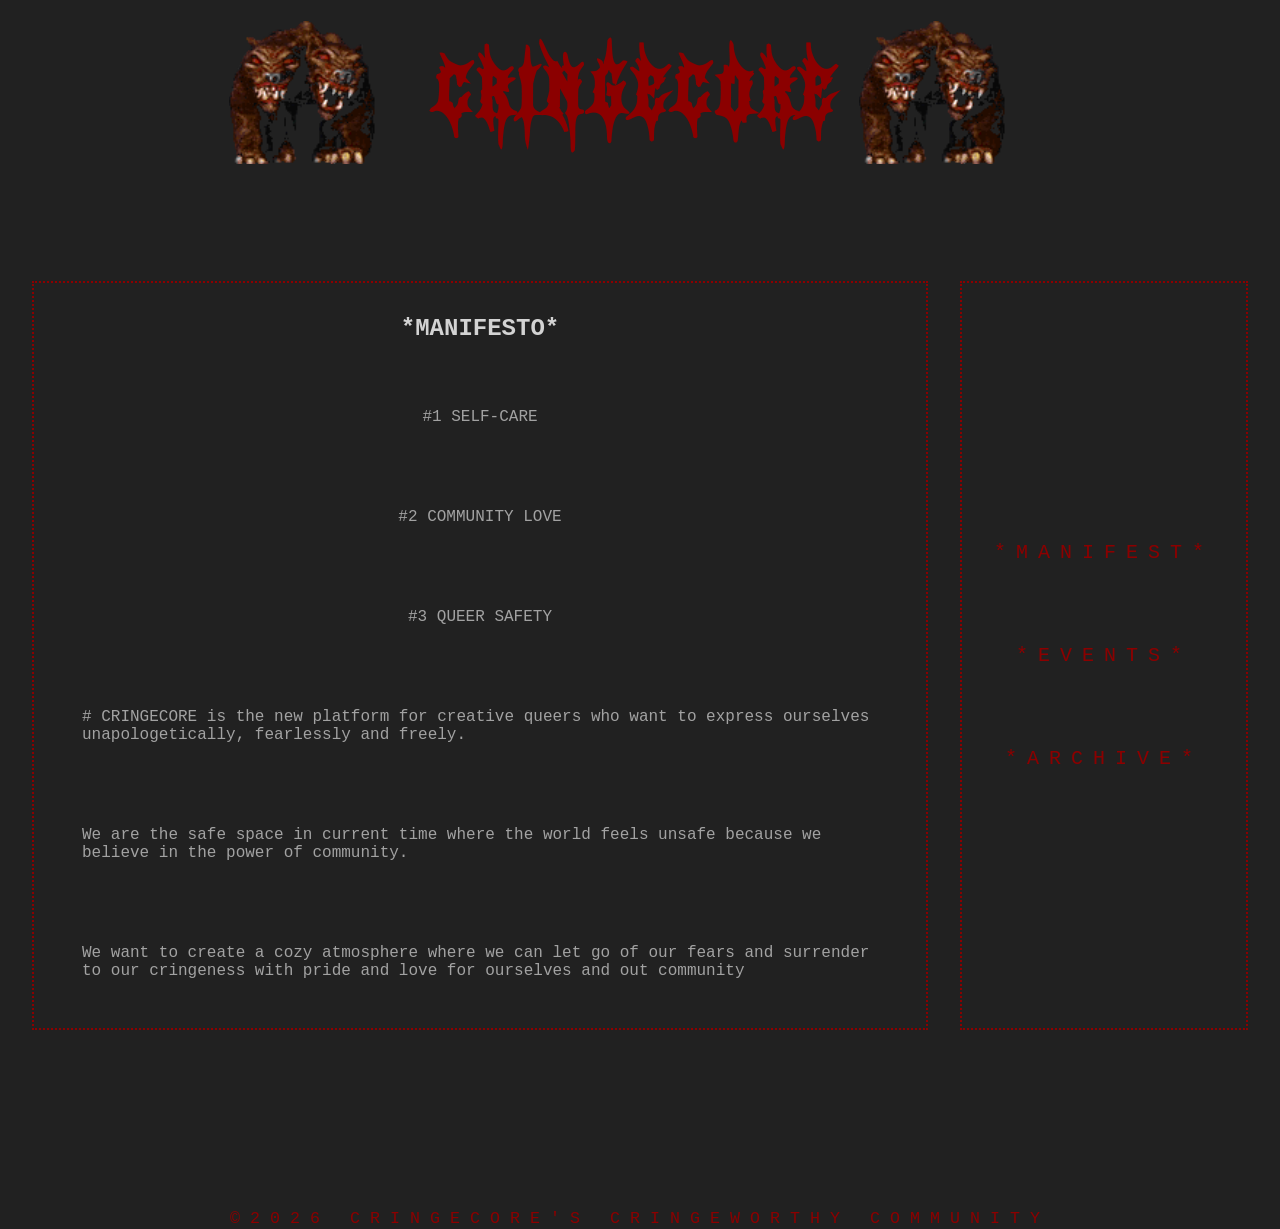
==== manifest.html @ 50281797 "Styling + added manifest page + new graphics" ====
<!doctype html>
<html lang="en">
  <head>
    <meta charset="utf-8" />
    <meta name="viewport" content="width=device-width, initial-scale=1" />
    <title>CRINGECORE</title>
    <link rel="stylesheet" href="style.css" type="text/css" media="screen" />
    <link rel="stylesheet" href="base.css" type="text/css" media="screen" />
  </head>

  <body>
    <header>
      <div class="header-con">
        <img src="img/gifs/2head-wolf.gif" alt="" />
        <h1>CRINGECORE</h1>
        <img src="img/gifs/2head-wolf.gif" alt="" />
      </div>
    </header>

    <main>
      <aside class="menu">
        <a href="manifest.html">*MANIFEST*</a>
        <a href="index.html">*EVENTS*</a>
        <a href="index.html">*ARCHIVE*</a>
      </aside>

      <section class="manifest">
        <h2>*MANIFESTO*</h2>
        <p>#1 SELF-CARE</p>
        <p>#2 COMMUNITY LOVE</p>
        <p>#3 QUEER SAFETY</p>
        <p>
          # CRINGECORE is the new platform for creative queers who want to
          express ourselves unapologetically, fearlessly and freely.
        </p>
        <p>
          We are the safe space in current time where the world feels unsafe
          because we believe in the power of community.
        </p>
        <p>
          We want to create a cozy atmosphere where we can let go of our fears
          and surrender to our cringeness with pride and love for ourselves and
          out community
        </p>
      </section>
    </main>

    <footer>
      <a href="https://plainspace.org/EhLYxoAa-hg9Y3RP9Ch1Qv/join">
        <small>©2026 CRINGECORE'S CRINGEWORTHY COMMUNITY </small>
      </a>
    </footer>
  </body>
</html>
---- style.css ----
@font-face {
  font-family: 'Morveth';
  src: url('fonts/Morveth.ttf') format('truetype');
  font-display: swap;
}

.menu {
  a {
    padding: 1rem;
    margin: 1rem;
  }
}

.header-con {
  display: flex;
  align-items: center;
  justify-content: center;
  img {
    height: auto;
    width: clamp(60px, 15vw, 200px);
    flex-shrink: 0;
  }
}

header, h1 {
  font-size: 100px;
  color: darkred;
  padding: 1rem;
  animation: colorFade 3s infinite alternate;
}

@keyframes colorFade {
  from { background: orangered; }
  to   { background: #212121; }
}

.events, .manifest {
  display: flex;
  justify-content: center;
  align-items: center;
  gap: 50px;
}

.manifest {
  flex-direction: column;
  margin: 0 auto;
  border: 2px dotted darkred;
  padding: 2rem;
}

.events-con {
  display: flex;
  justify-content: center;
  align-items: center;
  gap: 3rem;
  border: 2px dotted darkred;
  padding: 2rem;
}

.events-img-con {
  position: relative;
  flex: 0 0 35%;
}

.events-img {
  display: block;
  height: 100%;
  width: 100%;
  margin-top: 1rem;
}

#glitter-star {
  position: absolute;
  top: -5%;
  right: 90%;
  width: 20%;
  height: auto;
}

.events-desc{
  text-align: center;
  color: #a2a2a2;
  .events-title{
    text-decoration: underline dotted;
    font-weight: bold;
    color: lightgrey;
  }
}

@media screen and (max-width: 768px) {
  .events-con {
    flex-direction: column;
    gap: 2rem;
  }

  .events-img-con {
    flex: 0 0 auto;       /* reset, since 35% would now mean height */
    width: 80%;
    max-width: 400px;
  }

  .events-desc {
    width: 100%;
  }

  header, h1{
    font-size: 40px;
  }

  header {
    margin-bottom: unset;
  }

 .header-con img {
    height: 2rem;   /* em of the header's 40px font, so it tracks the title */
    width: auto;     /* overrides the desktop clamp() width */
  }
}
---- base.css ----
*{
  box-sizing: border-box;
  margin: 0;
  padding: 0;
}

html,
body {
  font-family: 'Courier New', monospace;
  background-color: #212121;
}
main {
  padding: 2rem;
  display: flex;
  flex-direction: row-reverse;
  gap: 2rem;
  margin: 1rem;
  padding: 1rem;
}

aside {
  display: flex;
  flex-direction: column;
  justify-content: center;
  align-items: center;
  gap: 1rem;
  border: 2px dotted darkred;
}

header {
  display: flex;
  align-items: center;
  justify-content: center;
  max-width: 100%;
  margin-bottom: 5rem;
}

footer {
  display: flex;
  align-items: center;
  justify-content: center;
  gap: 10px;
  margin-top: 10rem;
  position: relative;
  bottom: 0;
  left: 0;
  right: 0;
}

h1 {
  font-family: 'Morveth', 'Courier New', monospace;
  letter-spacing: 1rem;
}

h2,
h3,
h4,
h5,
h6 {
  color: lightgrey;
}

a {
  font-size: 20px;
  color: darkred;
  letter-spacing: 10px;
  text-decoration: none;
  transition: color 0.3s;
}

p {
  margin: 1rem;
  color: #a2a2a2;
}

@media screen and (max-width: 768px) {
  main {
    flex-direction: column;
  }
}
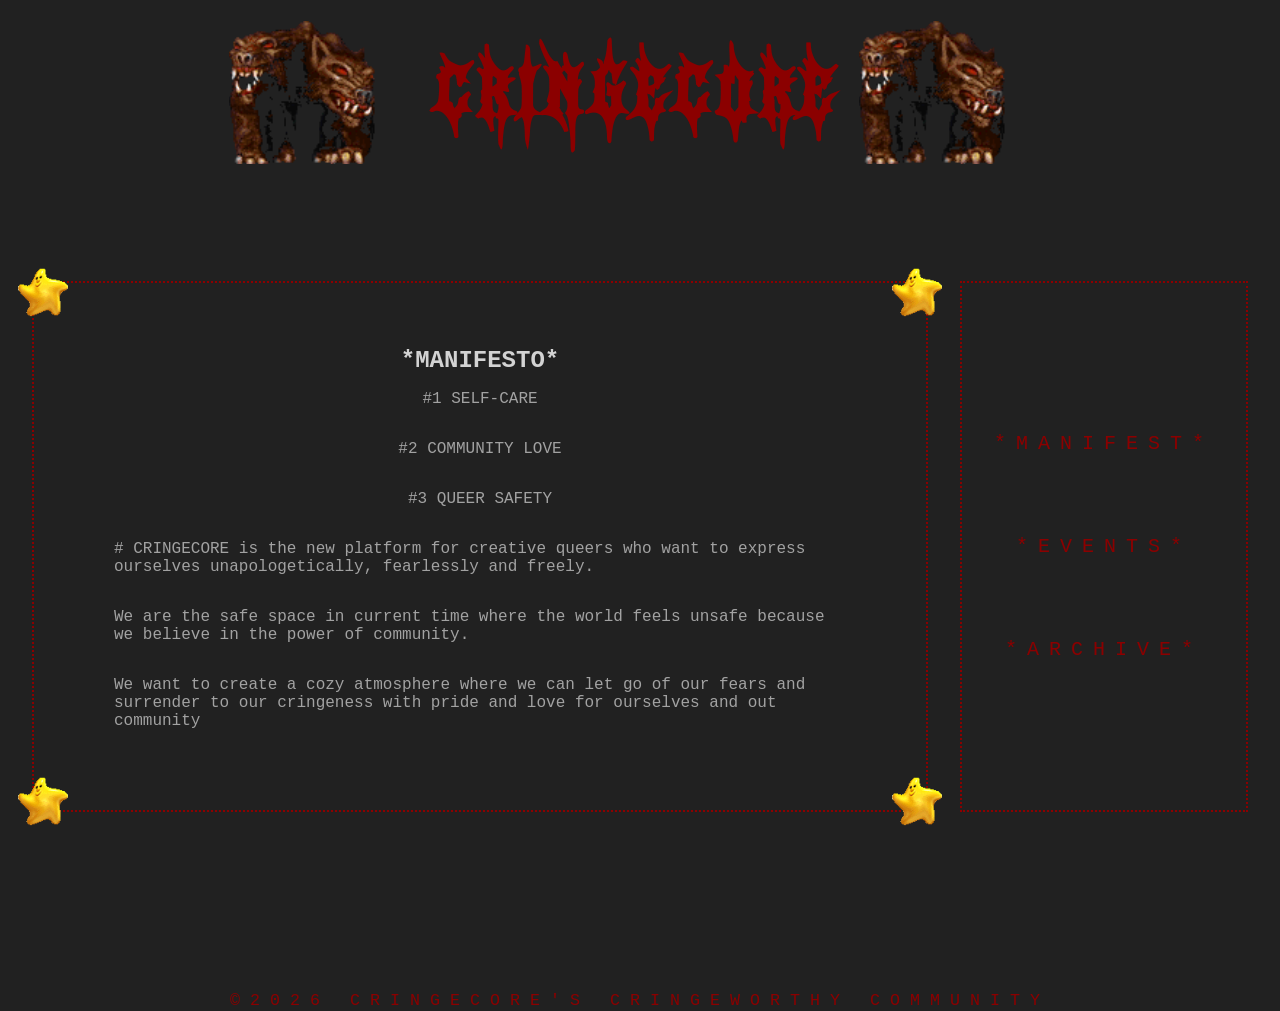
==== commit fc62f535: "further decoration on manifest page + split up files/code (seperation of concers)" ====
--- a/manifest.html
+++ b/manifest.html
@@ -4,7 +4,7 @@
     <meta charset="utf-8" />
     <meta name="viewport" content="width=device-width, initial-scale=1" />
     <title>CRINGECORE</title>
-    <link rel="stylesheet" href="style.css" type="text/css" media="screen" />
+    <link rel="stylesheet" href="manifest.css" type="text/css" media="screen" />
     <link rel="stylesheet" href="base.css" type="text/css" media="screen" />
   </head>
 
@@ -25,6 +25,26 @@
       </aside>
 
       <section class="manifest">
+        <img
+          id="ds-1"
+          src="img/gifs/dancing-star.gif"
+          alt="yellow star dancing"
+        />
+        <img
+          id="ds-2"
+          src="img/gifs/dancing-star.gif"
+          alt="yellow star dancing"
+        />
+        <img
+          id="ds-3"
+          src="img/gifs/dancing-star.gif"
+          alt="yellow star dancing"
+        />
+        <img
+          id="ds-4"
+          src="img/gifs/dancing-star.gif"
+          alt="yellow star dancing"
+        />
         <h2>*MANIFESTO*</h2>
         <p>#1 SELF-CARE</p>
         <p>#2 COMMUNITY LOVE</p>
--- a/manifest.css
+++ b/manifest.css
@@ -0,0 +1,33 @@
+.manifest {
+  position: relative;
+  display: flex;
+  justify-content: center;
+  align-items: center;
+  flex-direction: column;
+  margin: 0 auto;
+  border: 2px dotted darkred;
+  padding: 4rem;
+}
+
+#ds-1, #ds-2, #ds-3, #ds-4 {
+  position: absolute;
+  width: clamp(40px, 8vw, 50px);
+  height: auto;
+}
+
+#ds-1 {
+  top: -1rem;
+  left: -1rem;
+}
+#ds-2 {
+  top: -1rem;
+  right: -1rem;
+}
+#ds-3 {
+  bottom: -1rem;
+  right: -1rem;
+}
+#ds-4 {
+  bottom: -1rem;
+  left: -1rem;
+}
--- a/base.css
+++ b/base.css
@@ -1,3 +1,9 @@
+@font-face {
+  font-family: 'Morveth';
+  src: url('fonts/Morveth.ttf') format('truetype');
+  font-display: swap;
+}
+
 *{
   box-sizing: border-box;
   margin: 0;
@@ -66,6 +72,9 @@
   letter-spacing: 10px;
   text-decoration: none;
   transition: color 0.3s;
+  &:hover {
+    text-decoration: underline;
+  }
 }
 
 p {
@@ -73,8 +82,51 @@
   color: #a2a2a2;
 }
 
+.menu {
+  a {
+    padding: 1rem;
+    margin: 1rem;
+  }
+}
+
+.header-con {
+  display: flex;
+  align-items: center;
+  justify-content: center;
+  img {
+    height: auto;
+    width: clamp(60px, 15vw, 200px);
+    flex-shrink: 0;
+  }
+}
+
+header, h1 {
+  font-size: 100px;
+  color: darkred;
+  padding: 1rem;
+  animation: colorFade 3s infinite alternate;
+}
+
+@keyframes colorFade {
+  from { background: orangered; }
+  to   { background: #212121; }
+}
+
 @media screen and (max-width: 768px) {
   main {
     flex-direction: column;
   }
+
+  header, h1{
+    font-size: 40px;
+  }
+
+  header {
+    margin-bottom: unset;
+  }
+
+ .header-con img {
+    height: 2rem;   /* em of the header's 40px font, so it tracks the title */
+    width: auto;     /* overrides the desktop clamp() width */
+  }
 }
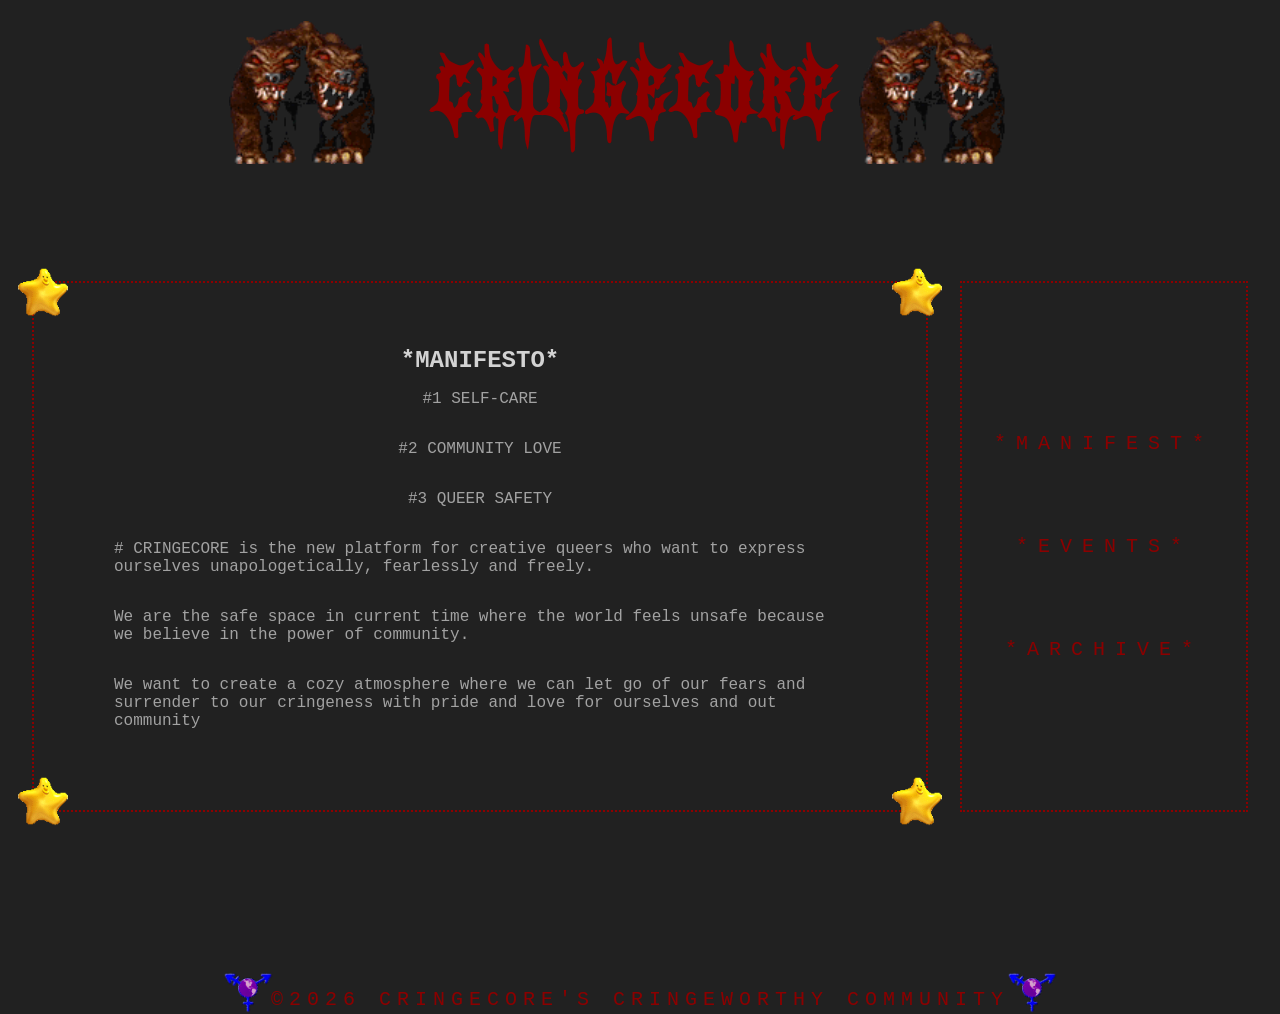
==== commit 49b12fda: "changed some of the graphics + cleaned up code just a smidge" ====
--- a/manifest.html
+++ b/manifest.html
@@ -66,9 +66,13 @@
     </main>
 
     <footer>
-      <a href="https://plainspace.org/EhLYxoAa-hg9Y3RP9Ch1Qv/join">
-        <small>©2026 CRINGECORE'S CRINGEWORTHY COMMUNITY </small>
-      </a>
+      <div class="footer-con">
+        <a href="https://plainspace.org/EhLYxoAa-hg9Y3RP9Ch1Qv/join">
+          <img id="q-1" src="img/gifs/queer.gif" alt="queer pride" />
+          <small>©2026 CRINGECORE'S CRINGEWORTHY COMMUNITY </small>
+          <img id="q-2" src="img/gifs/queer.gif" alt="queer pride" />
+        </a>
+      </div>
     </footer>
   </body>
 </html>
--- a/base.css
+++ b/base.css
@@ -15,6 +15,7 @@
   font-family: 'Courier New', monospace;
   background-color: #212121;
 }
+
 main {
   padding: 2rem;
   display: flex;
@@ -22,35 +23,6 @@
   gap: 2rem;
   margin: 1rem;
   padding: 1rem;
-}
-
-aside {
-  display: flex;
-  flex-direction: column;
-  justify-content: center;
-  align-items: center;
-  gap: 1rem;
-  border: 2px dotted darkred;
-}
-
-header {
-  display: flex;
-  align-items: center;
-  justify-content: center;
-  max-width: 100%;
-  margin-bottom: 5rem;
-}
-
-footer {
-  display: flex;
-  align-items: center;
-  justify-content: center;
-  gap: 10px;
-  margin-top: 10rem;
-  position: relative;
-  bottom: 0;
-  left: 0;
-  right: 0;
 }
 
 h1 {
@@ -87,6 +59,64 @@
     padding: 1rem;
     margin: 1rem;
   }
+}
+
+aside {
+  display: flex;
+  flex-direction: column;
+  justify-content: center;
+  align-items: center;
+  gap: 1rem;
+  border: 2px dotted darkred;
+}
+
+header {
+  display: flex;
+  align-items: center;
+  justify-content: center;
+  max-width: 100%;
+  margin-bottom: 5rem;
+}
+
+footer {
+  display: flex;
+  align-items: center;
+  justify-content: center;
+  gap: 10px;
+  margin-top: 10rem;
+  position: relative;
+  bottom: 0;
+  left: 0;
+  right: 0;
+}
+
+footer a {
+  font-size: clamp(0.7rem, 3vw, 1.25rem);
+  letter-spacing: 0.3em;
+  text-align: center;
+}
+
+footer small {
+  font-size: inherit;
+}
+.footer-con {
+  display: flex;
+  position: relative;
+}
+
+#q-1, #q-2{
+  position: absolute;
+  width: clamp(40px, 8vw, 50px);
+  height: auto;
+}
+
+#q-1 {
+  top: -1rem;
+  left: -3rem;
+}
+#q-2 {
+  top: -1rem;
+  right: -3rem;
 }
 
 .header-con {
@@ -126,7 +156,15 @@
   }
 
  .header-con img {
-    height: 2rem;   /* em of the header's 40px font, so it tracks the title */
-    width: auto;     /* overrides the desktop clamp() width */
+   height: 2rem;
+   width: auto;
+ }
+  #q-1 {
+    top: -1rem;
+    left: 0rem;
+  }
+  #q-2 {
+    top: -1rem;
+    right: 0rem;
   }
 }
